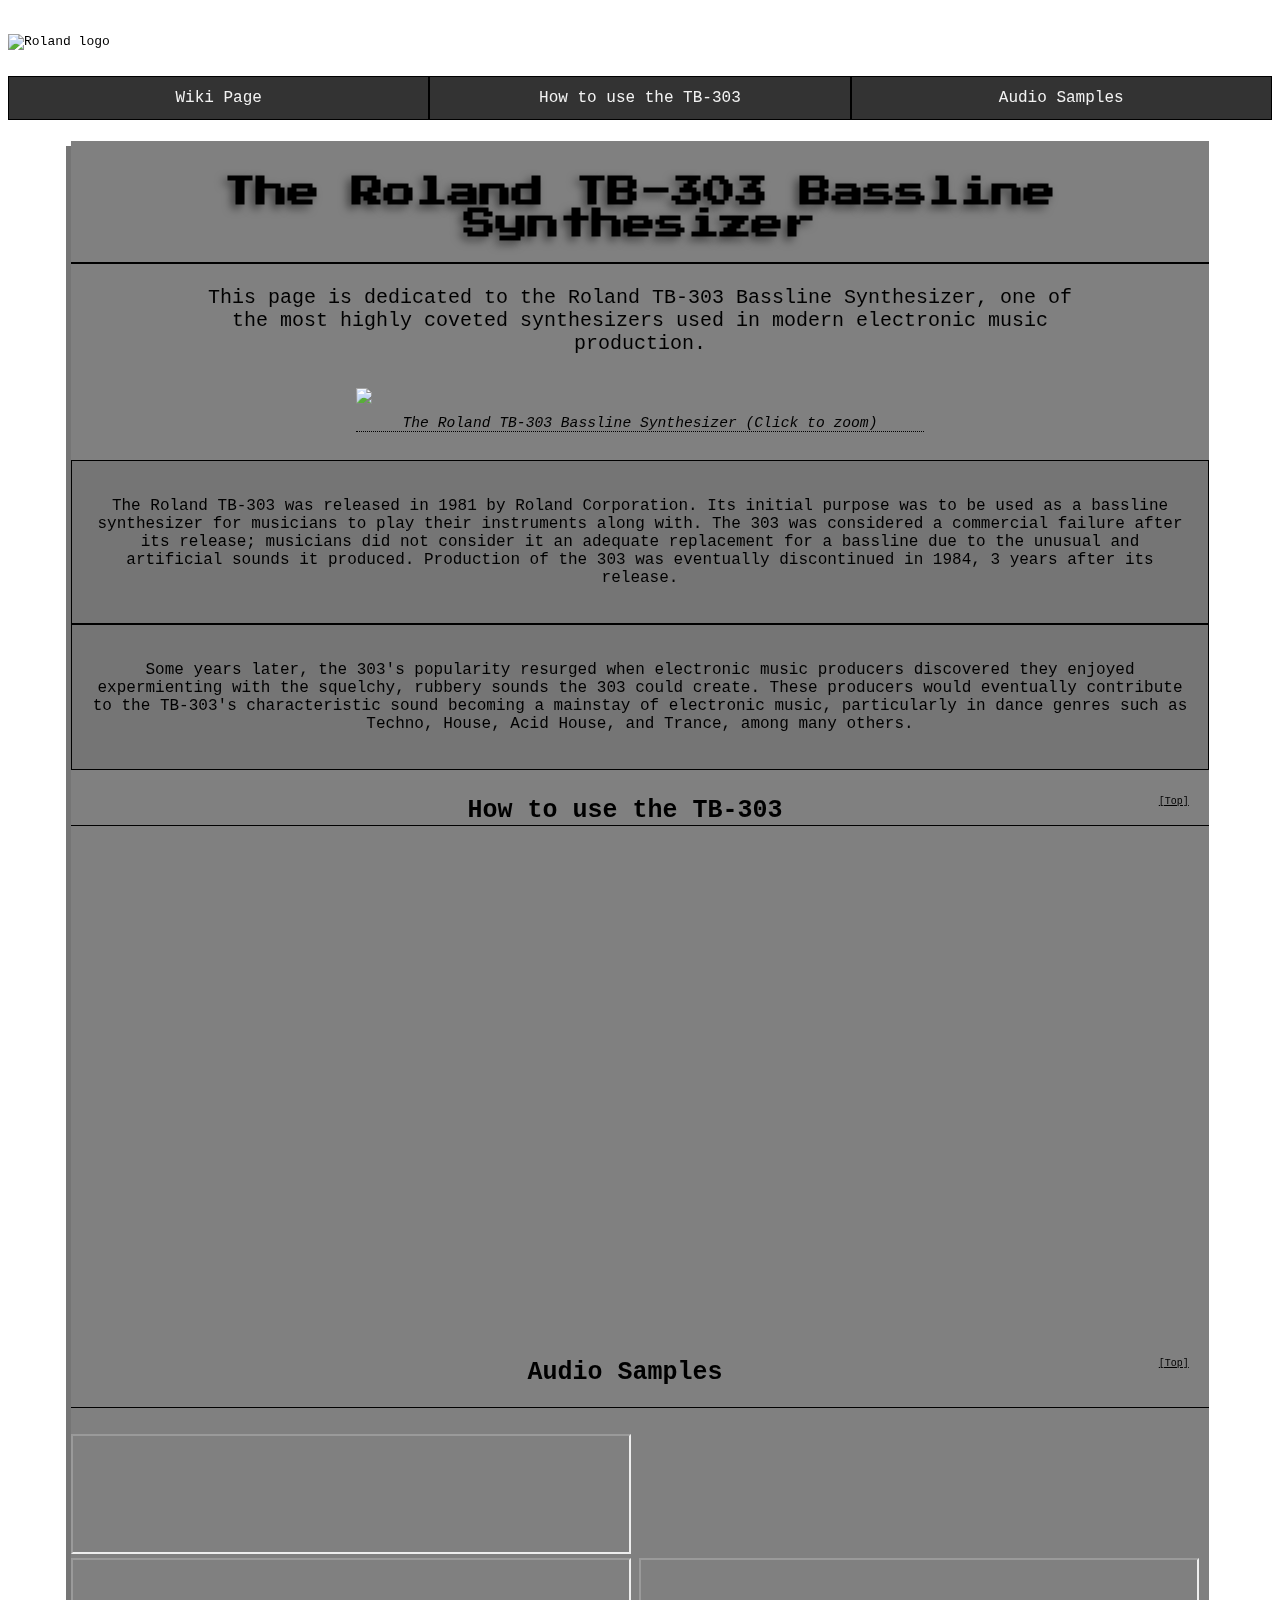
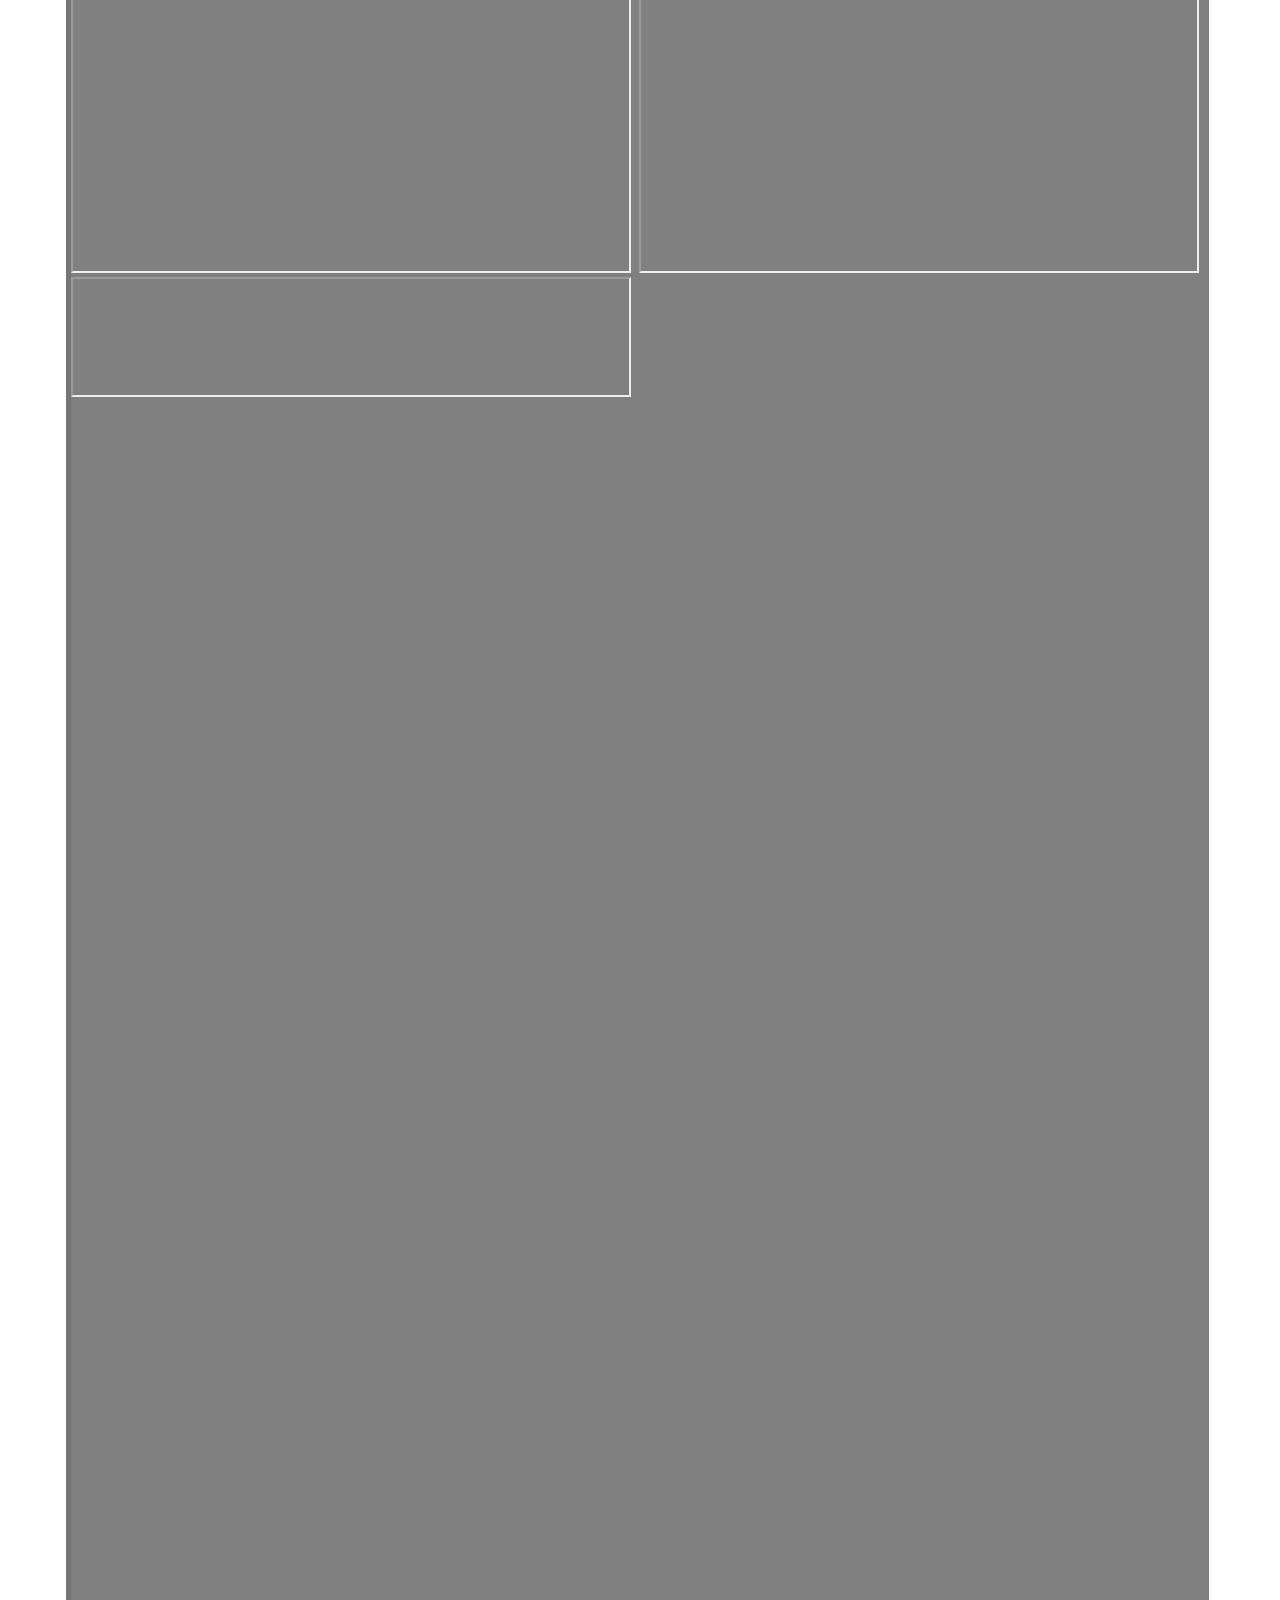
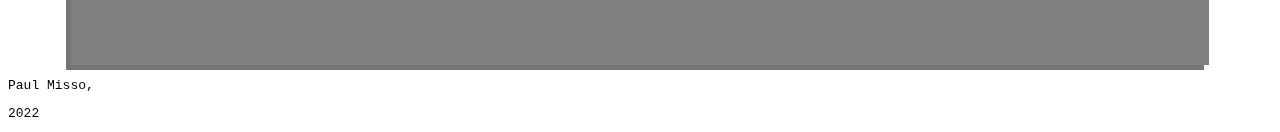
==== index.html @ ad65f522 "Brochure Project files" ====
<!DOCTYPE html>
<html lang="en">
<head>
    <meta charset="UTF-8">
    <meta name="viewport" content="width=device-width, initial-scale=1.0">
    <title>Roland TB-303 - About</title>
    <link rel="stylesheet" href="./css/styles.css">
    <link rel="responsive" href="./css/responsive.css">
</head>
<body>
    <div id="backgroundimage"></div>
    <header>

            <div class= "logos" id="navigation">
                <img class= "toplogo" src="./images/rolandbassline.png" alt="Roland logo">
            </div>
            <div class="navbar">
                <ul>
                    <a target="_blank" href="https://en.wikipedia.org/wiki/Roland_TB-303">Wiki Page</a>
                    <a href="#howtouse">How to use the TB-303</a>
                    <a href="#audiosamples">Audio Samples</a>
                </ul>
            </div>
     </header>

     <main>

        <div class="clearfix" id="backgroundcolumn">

        <div id="heading1">
            <h1>The Roland TB-303 Bassline Synthesizer</h1>
        </div>

            <div class="paragraphs" id="para1">
                <p>This page is dedicated to the Roland TB-303 Bassline Synthesizer, one of the most highly coveted synthesizers used in modern electronic music production.</p>
            </div>

            <div>
                <figure>
                    <input type="checkbox" id="zoomCheck">
                    <label for="zoomCheck">
                        <img class="rolands" src="./images/Roland_TB-303_Panel.jpg">
                    </label>
                    <figcaption><em>The Roland TB-303 Bassline Synthesizer (Click to zoom)</em></figcaption>
                    <br>
                </figure>
            </div>

        <div class="bodytext">
            <div class="paras">
                <p>The Roland TB-303 was released in 1981 by Roland Corporation. Its initial purpose was to be used as a bassline synthesizer for musicians to play their instruments along with. The 303 was considered a commercial failure after its release; musicians did not consider it an adequate replacement for a bassline due to the unusual and artificial sounds it produced. Production of the 303 was eventually discontinued in 1984, 3 years after its release.</p>
            </div>

            <div class="paras">
                <p>Some years later, the 303's popularity resurged when electronic music producers discovered they enjoyed expermienting with the squelchy, rubbery sounds the 303 could create. These producers would eventually contribute to the TB-303's characteristic sound becoming a mainstay of electronic music, particularly in dance genres such as Techno, House, Acid House, and Trance, among many others.</p>
            </div>
            
        </div>    

        <div id="howtouse">   
            <a class="toplink" href="#navigation">[Top]</a>     
            <h2>How to use the TB-303</h2>
        </div>

        <div id="howtodiv">
            <iframe id="howtovideo" width="853" height="480" src="https://www.youtube.com/embed/6oEeeIqXaEo" title="YouTube video player" frameborder="0" allow="accelerometer; autoplay; clipboard-write; encrypted-media; gyroscope; picture-in-picture" allowfullscreen></iframe>
        </div>

        <div id="audiosamples">    
            <a class="toplink" href="#navigation">[Top]</a>    
            <h2>Audio Samples</h2>
        </div>

        <div>
            <iframe id="joshwink" width="560" height="120" src="https://www.youtube.com/embed/d3hAnAnJwyU?start=116" autoplay="false" allowfullscreen></iframe>
        </div>

        <div>
            <iframe id="tameimpala" width="560" height="315" src="https://www.youtube.com/embed/71aoxPImLP0?start=270" autoplay="false" allowfullscreen></iframe>

            <iframe width="560" height="315" src="https://www.youtube.com/embed/qI-76ALJSJU" title="YouTube video player" autoplay="false" allow="encrypted-media" allowfullscreen></iframe>
        </div>

        <div>
            <iframe id="daftpunk" width="560" height="120" src="https://www.youtube.com/embed/PwILkY9gRrc?start=136" autoplay="false" allowfullscreen></iframe>

        </div>

     </main>

     <footer>
        <div>
            <p>Paul Misso,</p>
            <p>2022</p>
        </div>
     </footer>
---- css/styles.css ----
@import url('https://fonts.googleapis.com/css2?family=Press+Start+2P&display=swap');


  * {
    box-sizing: border-box;
    font-family: monospace;
  }

body, html {
    height: 100%;
    min-height: 100%;
}

#backgroundimage {
  content: "";
  background-image: url(../images/303background.jpg);
  height: 100%;
  position: fixed;
  top: 0px;
  right: 0px;
  bottom: 0px;
  left: 0px;
  opacity: 0.2;
  background-color: white;
  z-index: -1;
}

.clearfix {
    content: "";
    clear: both;
}

.logos {
    display: inline;
    float: left;
    text-align: center;
    margin-top: 2em;
}

.toplogo {
    width: 60%;
    margin-left: 0;
    padding-left: 0;
    padding-bottom: 2em;
    margin: auto;
}

.navbar {
    width: 100%;
    background-color: rgb(172, 172, 172);
    overflow: auto;
}

.navbar a {
    float: left;
    padding: 12px;
    color: #f2f2f2;
    text-align: center;
    text-decoration: none;
    font-size: 12pt;
    width: 33.33%;
    border: 1px solid black;
    margin: 0;
}

.navbar a:hover {
    background-color: rgb(144, 248, 103);
    color: black;
}

.navbar a:active {
    background-color: #04aa6d;
    color: white;
}

h1 {
  font-family: "Press Start 2P";
  text-align: center;
  text-shadow: -4px 4px 8px #424242;
  padding-top: 3%;
  padding-bottom: 2%;
  border-bottom: 2px solid black;
}

ul {
    list-style-type: none;
    margin: 0;
    padding: 0;
    overflow: hidden;
    background-color: #333;
  }

  li {
    float: left;
    font-size: 11pt;
    font-family: monospace;
  }

  li a {
    display: block;
    color: white;
    text-align: center;
    padding: 14px 16px;
    margin-left: 7em;
    text-decoration: none;
  }

  #backgroundcolumn {
      display: block;
      width: 90%;
      height: 100%;
      margin-left: auto;
      margin-right: auto;
      background-color: grey;
      padding-bottom: 100%;
      box-shadow: -5px 5px rgba(25, 25, 25, 0.6);
      z-index: -1;
  }

  .paragraphs {
    position: relative;
    top: 40%;
    background:none;
  }

  #para1 {
    font-size: 20px;
    width: 80%;
    height: 30%;
    margin: auto;
    padding-right: 0%;
    clear: both;
  }

  #para1 p {
    width: 100%;
    text-align: center;
    text-justify: inter-word;
  }

  figure {
    display: inline-block;
    margin-left: 25%;
    width: 50%;
    height: auto;
  }

  input[type=checkbox] {
    display: none;
  }

  figure img {
    vertical-align: top;
    width: 100%;
    height: auto;
    transition: transform 0.25s ease;
    cursor: zoom-in;
  }

  input[type=checkbox]:checked ~ label > img {
    transform: scale(1.8);
    cursor: zoom-out;
  }

  figure figcaption {
    font-size: 11pt;
    text-align: center;
    margin-top: 2%;
    border-bottom: 1px dotted black;
  }

  .bodytext {
    overflow: auto;
    background-color:rgba(75, 75, 75, 0.2);
    width: 100%;
    height: 150%;
  }

  .paras {
    font-size: 12pt;
    float: top;
    text-align: center;
    width: 100%;
    height: 50%;
    padding: 20px;
    border: 1px solid black;
  }

  #howtouse {
    margin-top: 2em;
    margin-bottom: 2em;
  }

  #howtouse h2 {
    font-size: 25px;
    border-bottom: 1px solid black;
    text-align: center;
  }

  .toplink {
    position: relative;
    right: 2em;
    float: right;
    text-align: right;
    font-size: 10px;
    color: black;
  }

  .toplink:hover {
    color: greenyellow;
  }

  #howtodiv {
    width: 100%;
  }

  #howtovideo {
    display: block;
    margin: auto;
  }

  #audiosamples {
    margin-top: 2em;
    margin-bottom: 2em;
  }

  #audiosamples h2 {
    font-size: 25px;
    padding-bottom: 20px;
    border-bottom: 1px solid black;
    text-align: center;
  }
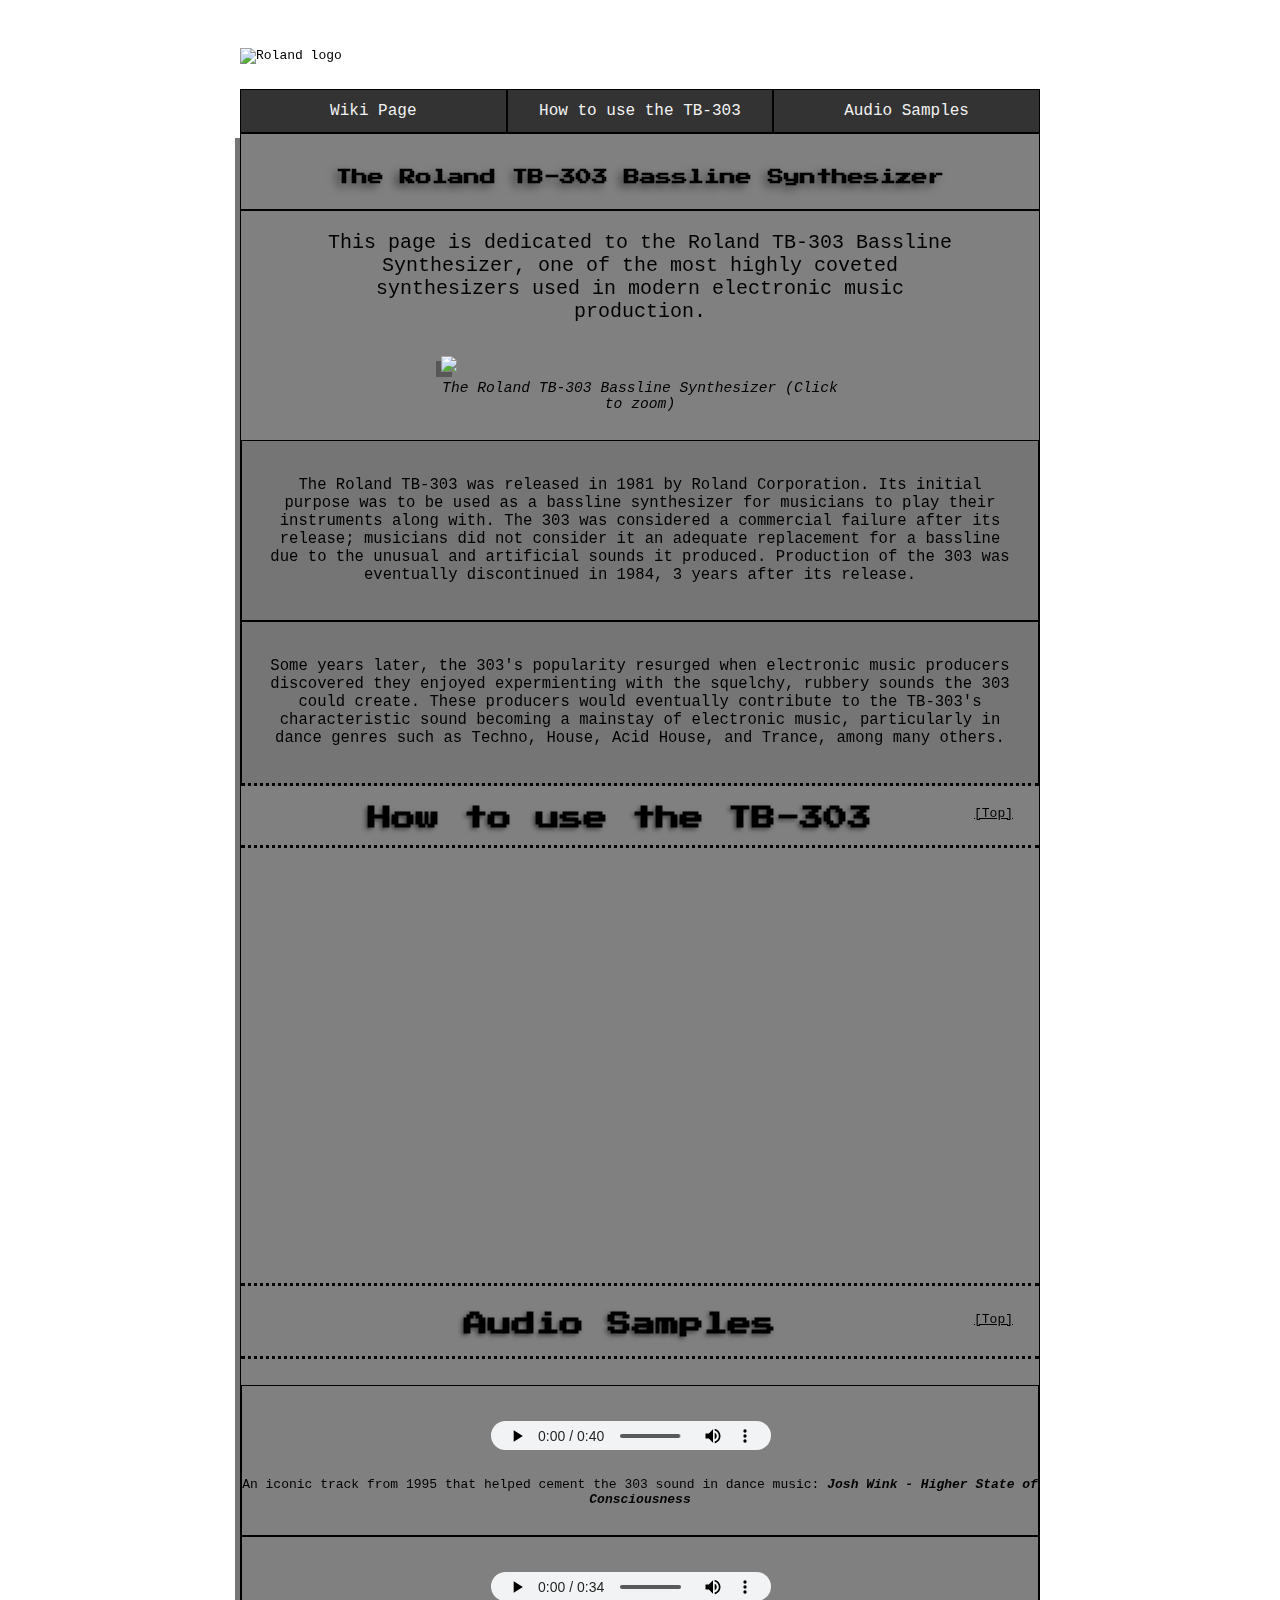
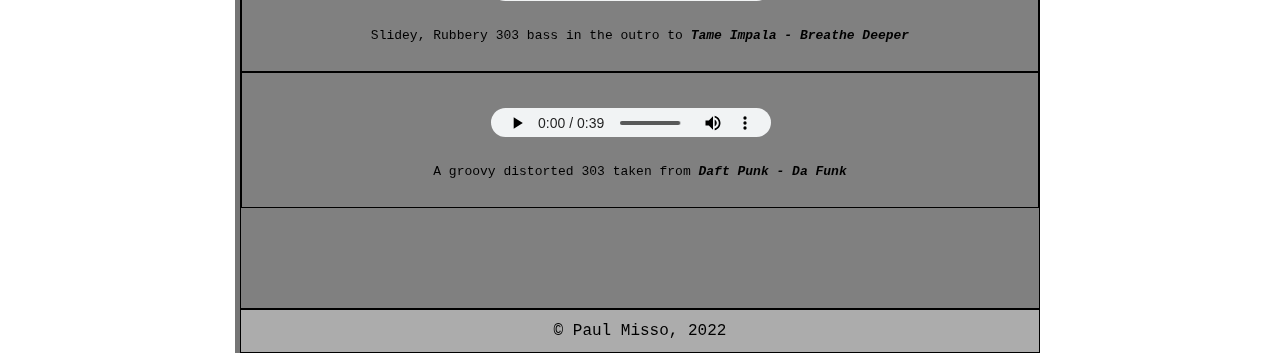
==== commit 4cbb51ba: "Completed Brochure Assignment" ====
--- a/index.html
+++ b/index.html
@@ -5,14 +5,16 @@
     <meta name="viewport" content="width=device-width, initial-scale=1.0">
     <title>Roland TB-303 - About</title>
     <link rel="stylesheet" href="./css/styles.css">
-    <link rel="responsive" href="./css/responsive.css">
+    <link rel="stylesheet" href="./css/responsive.css">
 </head>
 <body>
+
+    <!--Heading section, I used a logo image for the title rather than a h1 or similar element. Also set up a top navbar with links that change color on hover and click-->
     <div id="backgroundimage"></div>
     <header>
 
             <div class= "logos" id="navigation">
-                <img class= "toplogo" src="./images/rolandbassline.png" alt="Roland logo">
+                <img id="toplogo" src="./images/rolandbassline.png" alt="Roland logo">
             </div>
             <div class="navbar">
                 <ul>
@@ -34,7 +36,7 @@
             <div class="paragraphs" id="para1">
                 <p>This page is dedicated to the Roland TB-303 Bassline Synthesizer, one of the most highly coveted synthesizers used in modern electronic music production.</p>
             </div>
-
+<!--I Set up a click-to-zoom feature on my image in this div-->
             <div>
                 <figure>
                     <input type="checkbox" id="zoomCheck">
@@ -51,46 +53,52 @@
                 <p>The Roland TB-303 was released in 1981 by Roland Corporation. Its initial purpose was to be used as a bassline synthesizer for musicians to play their instruments along with. The 303 was considered a commercial failure after its release; musicians did not consider it an adequate replacement for a bassline due to the unusual and artificial sounds it produced. Production of the 303 was eventually discontinued in 1984, 3 years after its release.</p>
             </div>
 
-            <div class="paras">
+            <div class="paras" id="para2">
                 <p>Some years later, the 303's popularity resurged when electronic music producers discovered they enjoyed expermienting with the squelchy, rubbery sounds the 303 could create. These producers would eventually contribute to the TB-303's characteristic sound becoming a mainstay of electronic music, particularly in dance genres such as Techno, House, Acid House, and Trance, among many others.</p>
             </div>
             
         </div>    
-
+<!-- I implemented some 'jump to top' buttons below, for my 'how to' and 'audio samples' sections, for ease of navigation-->
         <div id="howtouse">   
             <a class="toplink" href="#navigation">[Top]</a>     
             <h2>How to use the TB-303</h2>
         </div>
 
         <div id="howtodiv">
-            <iframe id="howtovideo" width="853" height="480" src="https://www.youtube.com/embed/6oEeeIqXaEo" title="YouTube video player" frameborder="0" allow="accelerometer; autoplay; clipboard-write; encrypted-media; gyroscope; picture-in-picture" allowfullscreen></iframe>
+            <iframe id="howtovideo" width="800" height="400" src="https://www.youtube.com/embed/6oEeeIqXaEo" title="YouTube video player" frameborder="0" allow="accelerometer; autoplay; clipboard-write; encrypted-media; gyroscope; picture-in-picture" allowfullscreen></iframe>
         </div>
 
         <div id="audiosamples">    
             <a class="toplink" href="#navigation">[Top]</a>    
             <h2>Audio Samples</h2>
         </div>
-
-        <div>
-            <iframe id="joshwink" width="560" height="120" src="https://www.youtube.com/embed/d3hAnAnJwyU?start=116" autoplay="false" allowfullscreen></iframe>
+<!--some media elements for playing audio samples-->
+        <div class="audiodivs">
+            <audio class="audioplayer" controls> 
+                <source src="./audio/joshwinkclip.mp3" type="audio/mp3">
+                <source src="./audio/joshwinkclip.ogg" type="audio/ogg">
+            </audio>
+            <p>An iconic track from 1995 that helped cement the 303 sound in dance music: <b><em>Josh Wink - Higher State of Consciousness</em></b></p>
         </div>
-
-        <div>
-            <iframe id="tameimpala" width="560" height="315" src="https://www.youtube.com/embed/71aoxPImLP0?start=270" autoplay="false" allowfullscreen></iframe>
-
-            <iframe width="560" height="315" src="https://www.youtube.com/embed/qI-76ALJSJU" title="YouTube video player" autoplay="false" allow="encrypted-media" allowfullscreen></iframe>
+        <div class="audiodivs">
+            <audio class="audioplayer" controls> 
+                <source src="./audio/tameimpalaclip.mp3" type="audio/mp3">
+                <source src="./audio/tameimpalaclip.ogg" type="audio/ogg">
+            </audio>
+            <p>Slidey, Rubbery 303 bass in the outro to <b><em>Tame Impala - Breathe Deeper</em></b></p>
         </div>
-
-        <div>
-            <iframe id="daftpunk" width="560" height="120" src="https://www.youtube.com/embed/PwILkY9gRrc?start=136" autoplay="false" allowfullscreen></iframe>
-
+        <div class="audiodivs">
+            <audio class="audioplayer" controls> 
+                <source src="./audio/daftpunkclip.mp3" type="audio/mp3">
+                <source src="./audio/daftpunkclip.ogg" type="audio/ogg">
+            </audio>
+            <p>A groovy distorted 303 taken from <b><em>Daft Punk - Da Funk</em></b></p>
         </div>
 
      </main>
 
      <footer>
-        <div>
-            <p>Paul Misso,</p>
-            <p>2022</p>
+        <div class="bottomtext">
+            <p>&#169 Paul Misso, 2022</p>
         </div>
      </footer>
--- a/css/styles.css
+++ b/css/styles.css
@@ -1,8 +1,14 @@
-@import url('https://fonts.googleapis.com/css2?family=Press+Start+2P&display=swap');
-
+@import url('https://fonts.googleapis.com/css2?family=Press+Start+2P&display=swap'); /* Imported a google font for title */
+
+
+
+
+/*/// Global Effects ///*/
 
   * {
     box-sizing: border-box;
+    -webkit-box-sizing: border-box;
+    -moz-box-sizing: border-box;
     font-family: monospace;
   }
 
@@ -10,13 +16,16 @@
     height: 100%;
     min-height: 100%;
 }
+
+/* BACKGROUND */
+
 
 #backgroundimage {
   content: "";
   background-image: url(../images/303background.jpg);
   height: 100%;
   position: fixed;
-  top: 0px;
+  top: 0px;               /* <---- I used an image of a TB-303 as a background wallpaper behind the content*/
   right: 0px;
   bottom: 0px;
   left: 0px;
@@ -30,25 +39,37 @@
     clear: both;
 }
 
+/* HEADER STYLING */
+
 .logos {
-    display: inline;
-    float: left;
-    text-align: center;
+    display: block;
     margin-top: 2em;
-}
-
-.toplogo {
-    width: 60%;
-    margin-left: 0;
-    padding-left: 0;
-    padding-bottom: 2em;
-    margin: auto;
+    margin: 0 auto;
+    width: 800px;
+    max-width: 800px;
+}
+
+#toplogo {
+    position: relative;
+    width: 100%;
+    padding-top: 5%;
+    padding-bottom: 25px;
 }
 
 .navbar {
-    width: 100%;
+    width: 800px;
     background-color: rgb(172, 172, 172);
+    margin-left: auto;
+    margin-right: auto;
     overflow: auto;
+}
+
+ul {
+  list-style-type: none;
+  margin: 0;
+  padding: 0;
+  overflow: hidden;
+  background-color: #333;
 }
 
 .navbar a {
@@ -72,47 +93,31 @@
     background-color: #04aa6d;
     color: white;
 }
+
+/* MAIN SECTION ELEMENTS */
+
+/* Title */
 
 h1 {
   font-family: "Press Start 2P";
   text-align: center;
   text-shadow: -4px 4px 8px #424242;
   padding-top: 3%;
-  padding-bottom: 2%;
+  padding-bottom: 3%;
   border-bottom: 2px solid black;
 }
 
-ul {
-    list-style-type: none;
-    margin: 0;
-    padding: 0;
-    overflow: hidden;
-    background-color: #333;
-  }
-
-  li {
-    float: left;
-    font-size: 11pt;
-    font-family: monospace;
-  }
-
-  li a {
-    display: block;
-    color: white;
-    text-align: center;
-    padding: 14px 16px;
-    margin-left: 7em;
-    text-decoration: none;
-  }
+/* Body Styling */
 
   #backgroundcolumn {
       display: block;
-      width: 90%;
+      width: 800px;
       height: 100%;
       margin-left: auto;
-      margin-right: auto;
+      margin-right: auto;                         /* <-- This implements the grey column for the background*/
       background-color: grey;
-      padding-bottom: 100%;
+      padding-bottom: 100px;
+      border: 1px solid black;
       box-shadow: -5px 5px rgba(25, 25, 25, 0.6);
       z-index: -1;
   }
@@ -148,17 +153,18 @@
   input[type=checkbox] {
     display: none;
   }
-
-  figure img {
-    vertical-align: top;
+                                                    /* <--the styling between 'figure' and 'figure figcaption' implements a click-to-zoom feature on the image  */
+  figure img {                                      /*    this is implemented by giving the figure element an input type of checkbox, and changing what happens */
+    vertical-align: top;                            /*    to the image when the box is 'checked' vs 'unchecked'                                                 */
     width: 100%;
     height: auto;
     transition: transform 0.25s ease;
     cursor: zoom-in;
+    box-shadow:-5px 5px rgba(25, 25, 25, 0.4)
   }
 
   input[type=checkbox]:checked ~ label > img {
-    transform: scale(1.8);
+    transform: scale(1.9);
     cursor: zoom-out;
   }
 
@@ -166,7 +172,6 @@
     font-size: 11pt;
     text-align: center;
     margin-top: 2%;
-    border-bottom: 1px dotted black;
   }
 
   .bodytext {
@@ -177,7 +182,7 @@
   }
 
   .paras {
-    font-size: 12pt;
+    font-size: 1.2em;
     float: top;
     text-align: center;
     width: 100%;
@@ -186,23 +191,30 @@
     border: 1px solid black;
   }
 
+  #para2 {
+    border-bottom: 3px dotted black;
+  }
+
   #howtouse {
-    margin-top: 2em;
-    margin-bottom: 2em;
+    margin-top: 20px;
+    margin-bottom: 20px;
   }
 
   #howtouse h2 {
-    font-size: 25px;
-    border-bottom: 1px solid black;
-    text-align: center;
+    font-size: 1.5em;
+    font-family: "Press Start 2P";
+    text-shadow: -2px 2px 4px #424242;
+    border-bottom: 3px dotted black;
+    text-align: center;
+    padding-bottom: 15px;
   }
 
   .toplink {
     position: relative;
     right: 2em;
-    float: right;
+    float: right;          /* <-- implements a jump-to-top link on the right side of the content */
     text-align: right;
-    font-size: 10px;
+    font-size: 1em;
     color: black;
   }
 
@@ -212,6 +224,8 @@
 
   #howtodiv {
     width: 100%;
+    padding-bottom: 15px;
+    border-bottom: 3px dotted black;
   }
 
   #howtovideo {
@@ -225,11 +239,59 @@
   }
 
   #audiosamples h2 {
-    font-size: 25px;
+    font-size: 1.5em;
+    font-family: "Press Start 2P";
     padding-bottom: 20px;
-    border-bottom: 1px solid black;
-    text-align: center;
-  }
-
-
-
+    border-bottom: 3px dotted black;
+    text-shadow: -2px 2px 4px #424242;
+    text-align: center;
+  }
+
+  .audiodivs {
+    display: block;
+    margin: auto;
+    width: 100%;
+    border: 1px solid black;
+    padding-bottom: 15px;
+  }
+
+  .audiodivs audio {
+    padding: 10px;
+    padding-top: 15px;
+    margin-top: 20px;
+    position: relative;
+    left: 30%;
+  }
+
+  .audiodivs p {
+    width: 100%;
+    font-size: 11pt;
+    text-align: center;
+  }
+
+  /* Footer Styling */
+
+  .bottomtext {
+    width: 800px;
+    margin-left: auto;
+    margin-right: auto;
+    margin-bottom: 50px;
+    background-color: rgb(172, 172, 172);
+    box-shadow: -5px 5px rgba(25, 25, 25, 0.6);
+    overflow: auto;
+
+}
+
+.bottomtext p {
+    float: left;
+    padding: 12px;
+    text-align: center;
+    text-decoration: none;
+    font-size: 12pt;
+    width: 100%;
+    border: 1px solid black;
+    margin: 0;
+}
+
+
+
--- a/css/responsive.css
+++ b/css/responsive.css
@@ -0,0 +1,62 @@
+
+/*RESPONSIVE CSS*/
+
+/*The following is mainly to re-size text for viewing through a smaller viewport. Optimised for tablet view, works in most med/large mobile screen sizes too*/
+
+h1 {
+    font-size: 100%;
+}
+
+h2 {
+    font-size: 100%;
+} 
+
+ul, a, p, footer {
+    font-size: 100%;
+}
+
+.audiodivs p {
+    font-size: 100%;
+}
+
+.audioplayer {
+    size: 100%;
+}
+
+@media screen and (max-width: 900px) {
+    
+    h1 {
+        font-size: 1.3em;
+    }
+    
+    h2 {
+        font-size: 1.3em;
+    } 
+    
+    ul, a, p, footer {
+        font-size: 1.3em;
+    }
+    
+    .audiodivs p {
+        font-size: 1.3em;
+    }
+    
+}
+  
+@media screen and (max-width: 600px) {
+    
+    h1 {
+        font-size: 1.6em;
+    }
+    
+    h2 {
+        font-size: 1.6em;
+    } 
+    
+    ul, a, p, footer {
+        font-size: 1.7em;
+    }
+        .audiodivs p {
+            font-size: 1.7em;
+        }
+    }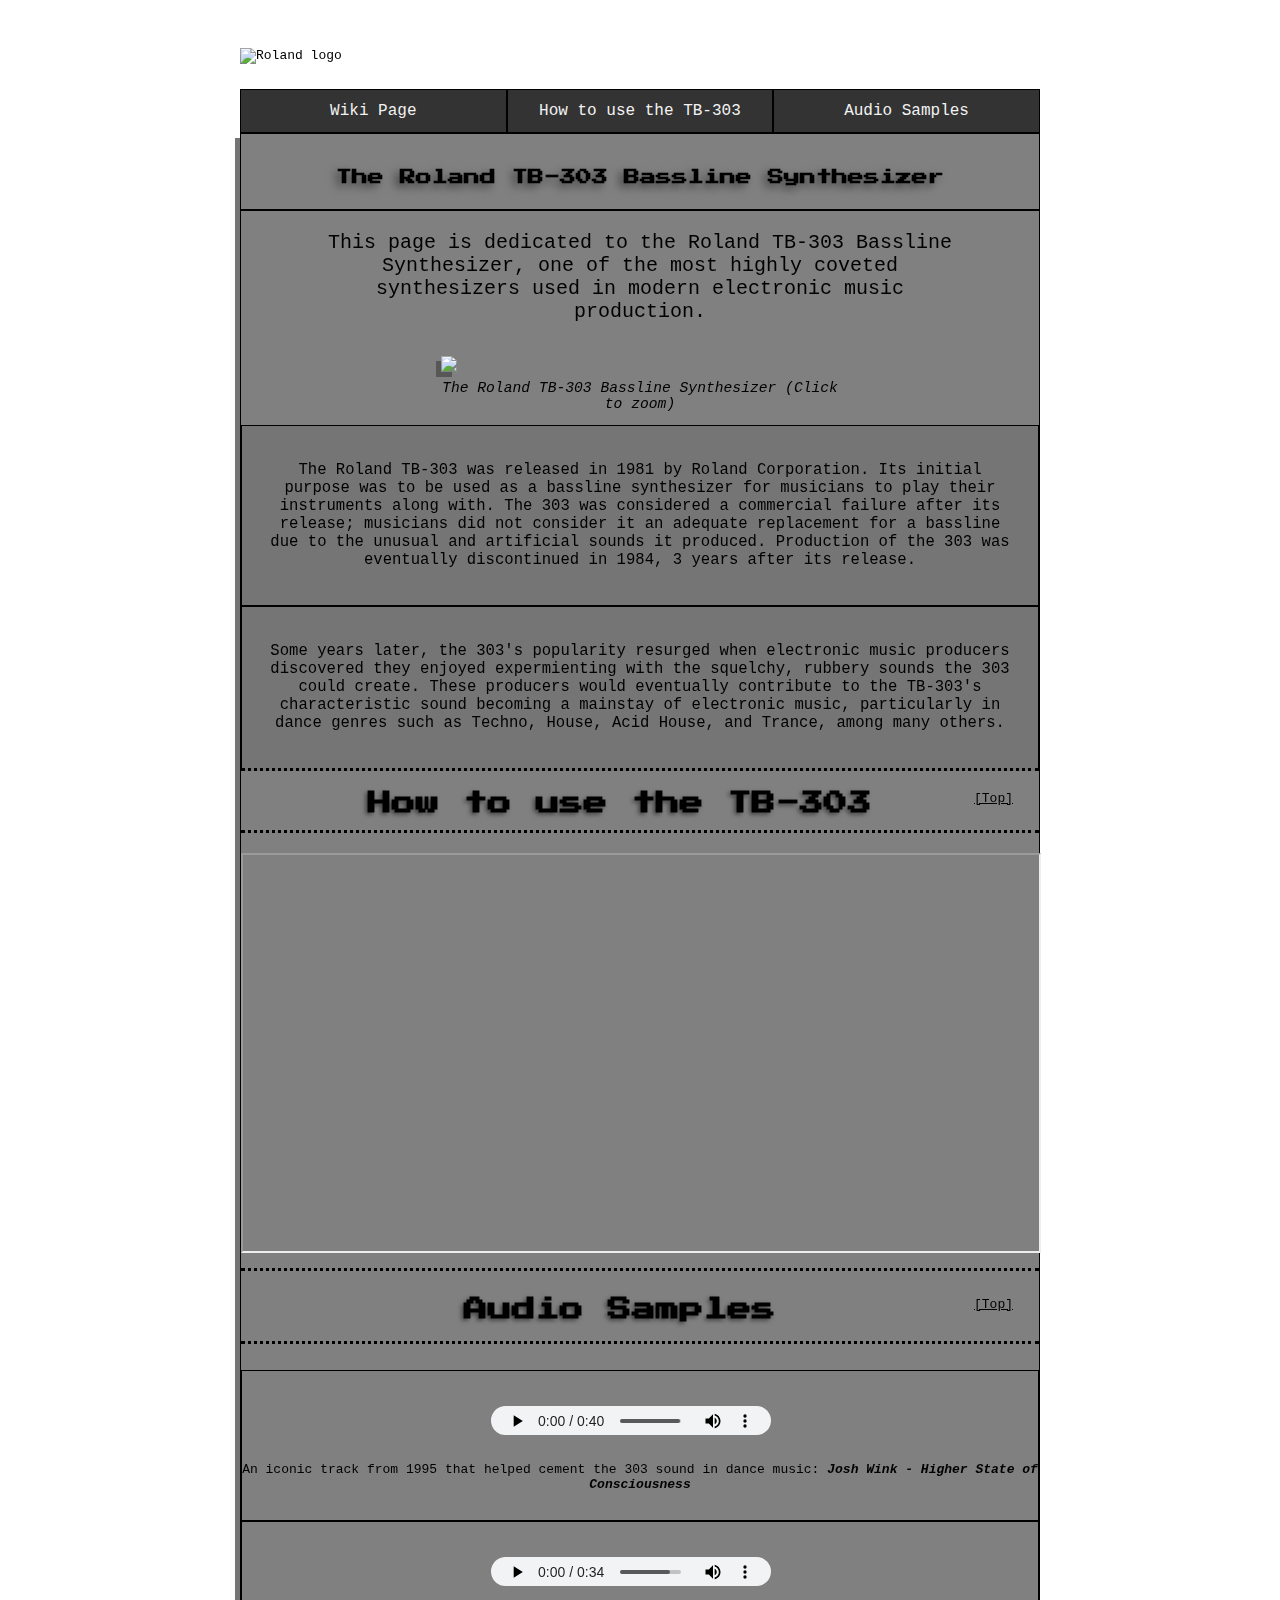
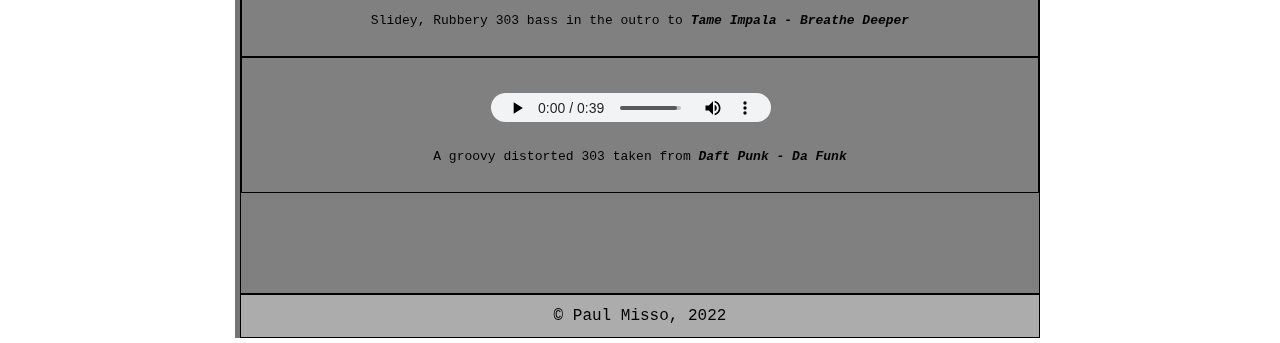
==== commit 7a34f0e9: "Completed Brochure Project" ====
--- a/index.html
+++ b/index.html
@@ -18,16 +18,16 @@
             </div>
             <div class="navbar">
                 <ul>
-                    <a target="_blank" href="https://en.wikipedia.org/wiki/Roland_TB-303">Wiki Page</a>
-                    <a href="#howtouse">How to use the TB-303</a>
-                    <a href="#audiosamples">Audio Samples</a>
+                   <li><a target="_blank" href="https://en.wikipedia.org/wiki/Roland_TB-303">Wiki Page</a></li>
+                   <li><a href="#howtouse">How to use the TB-303</a></li>
+                   <li><a href="#audiosamples">Audio Samples</a></li>
                 </ul>
             </div>
      </header>
 
      <main>
 
-        <div class="clearfix" id="backgroundcolumn">
+    <div class="clearfix" id="backgroundcolumn">
 
         <div id="heading1">
             <h1>The Roland TB-303 Bassline Synthesizer</h1>
@@ -36,7 +36,7 @@
             <div class="paragraphs" id="para1">
                 <p>This page is dedicated to the Roland TB-303 Bassline Synthesizer, one of the most highly coveted synthesizers used in modern electronic music production.</p>
             </div>
-<!--I Set up a click-to-zoom feature on my image in this div-->
+                                <!--I Set up a click-to-zoom feature on my image in this div-->
             <div>
                 <figure>
                     <input type="checkbox" id="zoomCheck">
@@ -44,8 +44,8 @@
                         <img class="rolands" src="./images/Roland_TB-303_Panel.jpg">
                     </label>
                     <figcaption><em>The Roland TB-303 Bassline Synthesizer (Click to zoom)</em></figcaption>
-                    <br>
                 </figure>
+                <br>
             </div>
 
         <div class="bodytext">
@@ -65,7 +65,7 @@
         </div>
 
         <div id="howtodiv">
-            <iframe id="howtovideo" width="800" height="400" src="https://www.youtube.com/embed/6oEeeIqXaEo" title="YouTube video player" frameborder="0" allow="accelerometer; autoplay; clipboard-write; encrypted-media; gyroscope; picture-in-picture" allowfullscreen></iframe>
+            <iframe id="howtovideo" width="800" height="400" src="https://www.youtube.com/embed/6oEeeIqXaEo" allowfullscreen></iframe>
         </div>
 
         <div id="audiosamples">    
@@ -94,11 +94,11 @@
             </audio>
             <p>A groovy distorted 303 taken from <b><em>Daft Punk - Da Funk</em></b></p>
         </div>
-
-     </main>
+    </div>    
+    </main>
 
      <footer>
         <div class="bottomtext">
-            <p>&#169 Paul Misso, 2022</p>
+            <p>&#169; Paul Misso, 2022</p>
         </div>
      </footer>
--- a/css/styles.css
+++ b/css/styles.css
@@ -100,6 +100,7 @@
 
 h1 {
   font-family: "Press Start 2P";
+  font-size: 22px;
   text-align: center;
   text-shadow: -4px 4px 8px #424242;
   padding-top: 3%;
@@ -183,7 +184,6 @@
 
   .paras {
     font-size: 1.2em;
-    float: top;
     text-align: center;
     width: 100%;
     height: 50%;
@@ -239,7 +239,7 @@
   }
 
   #audiosamples h2 {
-    font-size: 1.5em;
+    font-size: 18pt;
     font-family: "Press Start 2P";
     padding-bottom: 20px;
     border-bottom: 3px dotted black;
@@ -265,7 +265,7 @@
 
   .audiodivs p {
     width: 100%;
-    font-size: 11pt;
+    font-size: 12pt;
     text-align: center;
   }
 
--- a/css/responsive.css
+++ b/css/responsive.css
@@ -19,10 +19,6 @@
     font-size: 100%;
 }
 
-.audioplayer {
-    size: 100%;
-}
-
 @media screen and (max-width: 900px) {
     
     h1 {
@@ -40,7 +36,7 @@
     .audiodivs p {
         font-size: 1.3em;
     }
-    
+
 }
   
 @media screen and (max-width: 600px) {
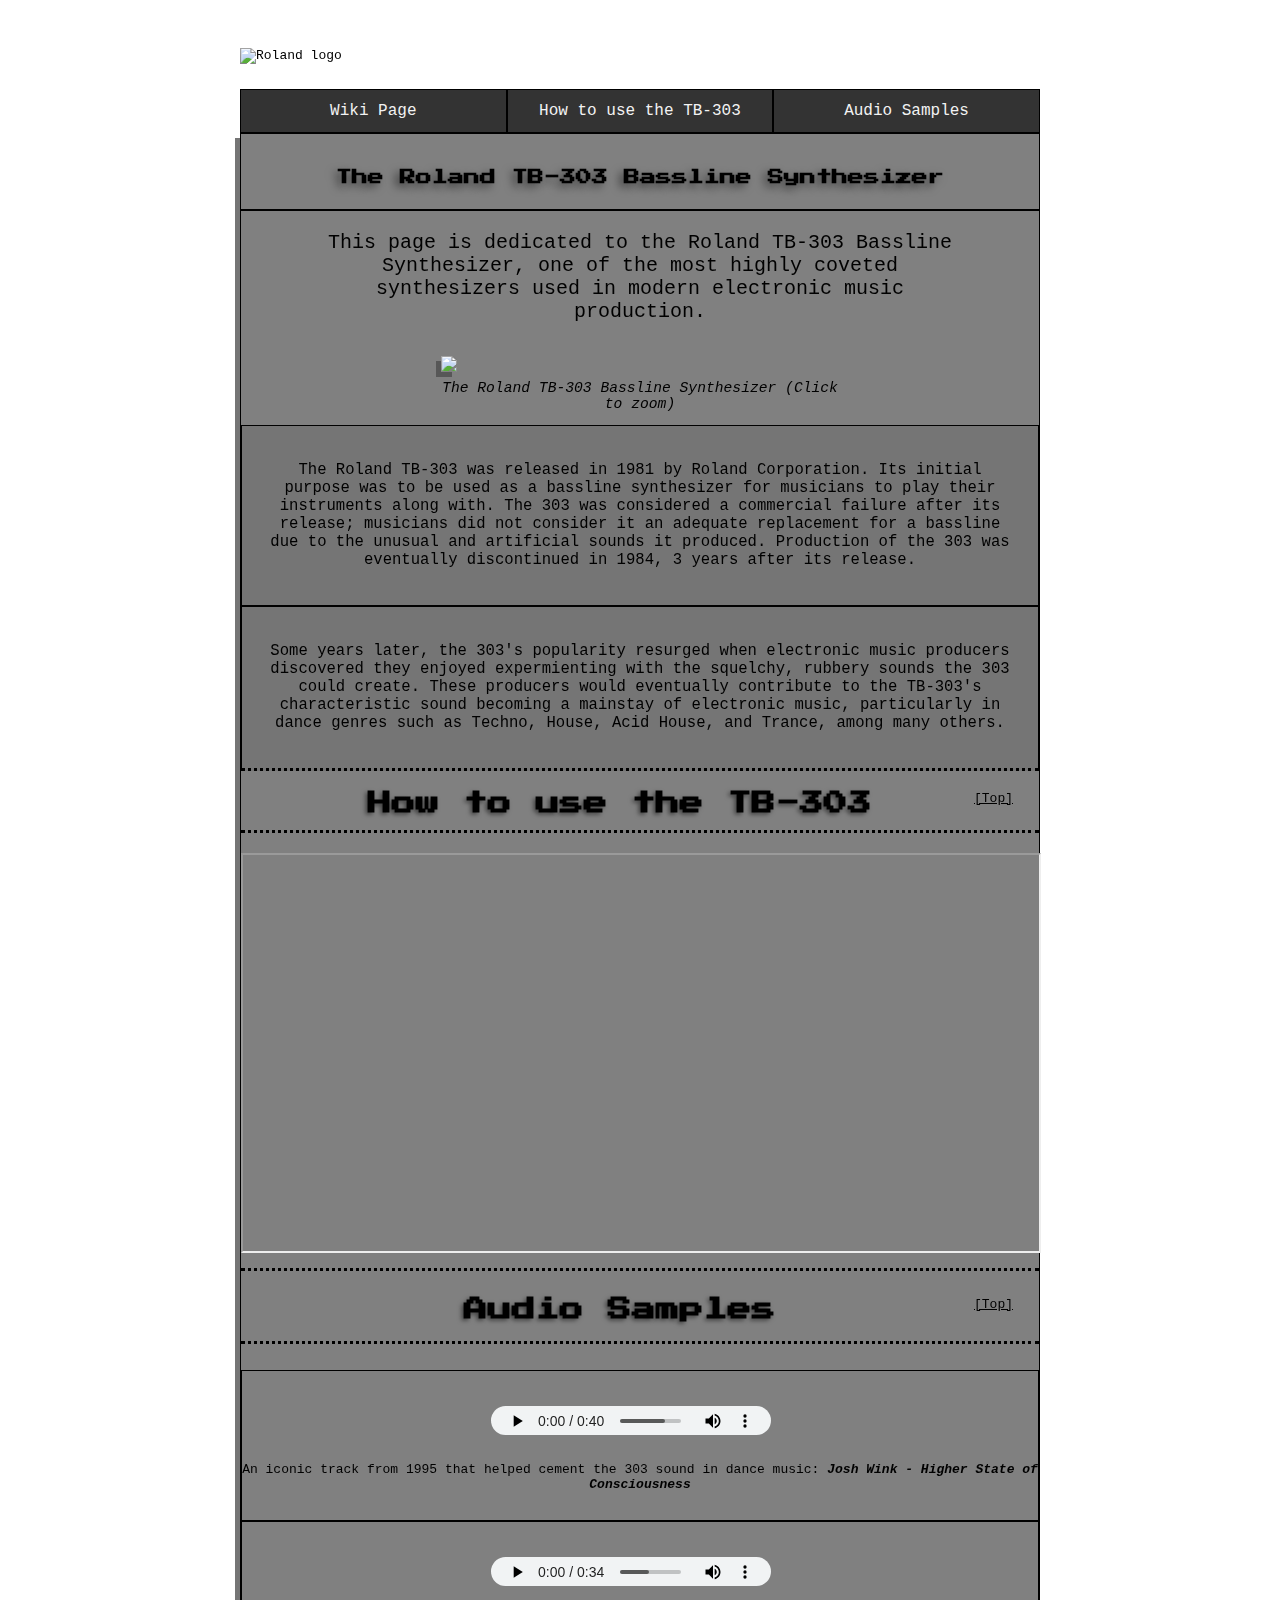
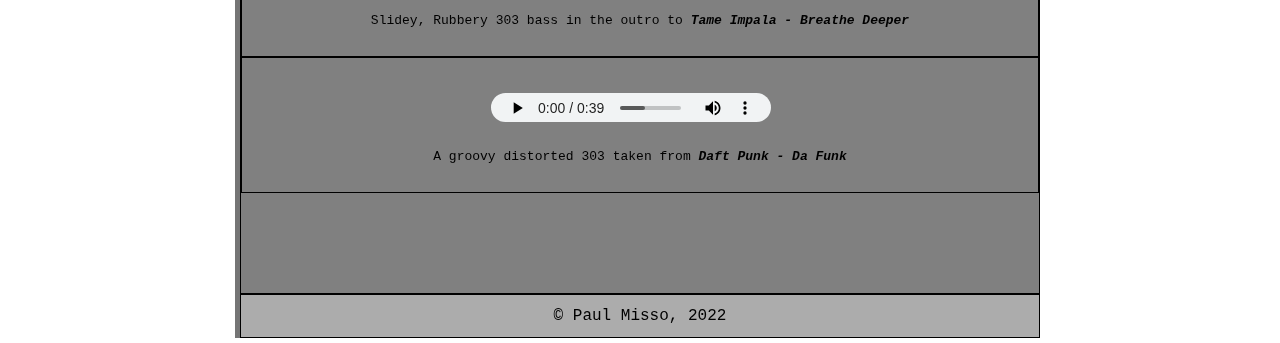
==== commit 52e89e23: "Completed Brochure Assignment" ====
--- a/index.html
+++ b/index.html
@@ -16,6 +16,7 @@
             <div class= "logos" id="navigation">
                 <img id="toplogo" src="./images/rolandbassline.png" alt="Roland logo">
             </div>
+
             <div class="navbar">
                 <ul>
                    <li><a target="_blank" href="https://en.wikipedia.org/wiki/Roland_TB-303">Wiki Page</a></li>
@@ -23,6 +24,7 @@
                    <li><a href="#audiosamples">Audio Samples</a></li>
                 </ul>
             </div>
+
      </header>
 
      <main>
@@ -80,6 +82,7 @@
             </audio>
             <p>An iconic track from 1995 that helped cement the 303 sound in dance music: <b><em>Josh Wink - Higher State of Consciousness</em></b></p>
         </div>
+
         <div class="audiodivs">
             <audio class="audioplayer" controls> 
                 <source src="./audio/tameimpalaclip.mp3" type="audio/mp3">
@@ -87,6 +90,7 @@
             </audio>
             <p>Slidey, Rubbery 303 bass in the outro to <b><em>Tame Impala - Breathe Deeper</em></b></p>
         </div>
+        
         <div class="audiodivs">
             <audio class="audioplayer" controls> 
                 <source src="./audio/daftpunkclip.mp3" type="audio/mp3">
@@ -98,7 +102,9 @@
     </main>
 
      <footer>
+
         <div class="bottomtext">
             <p>&#169; Paul Misso, 2022</p>
         </div>
+
      </footer>
